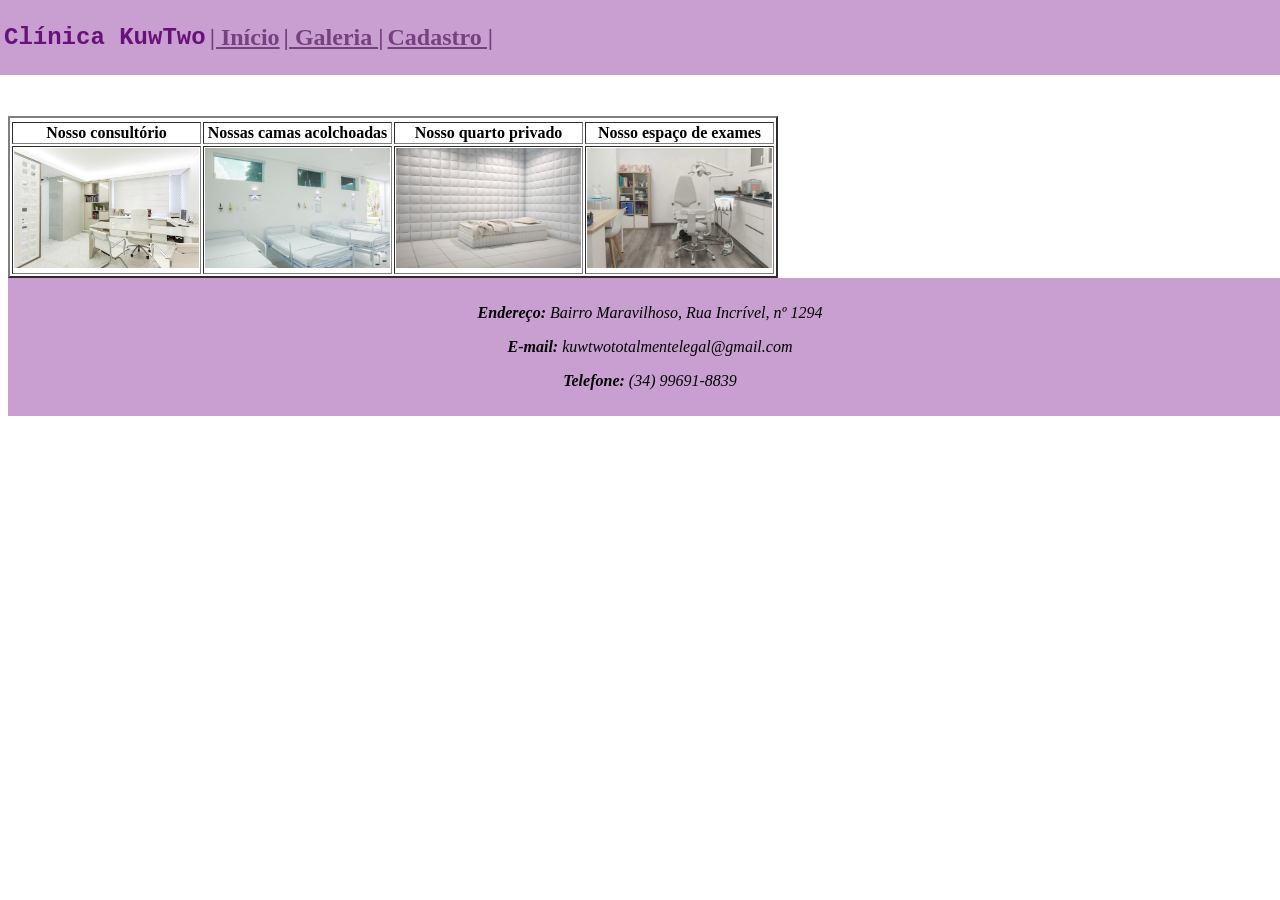
==== Tarefa de HTML5/galeria.html @ a305d1e0 "Add files via upload" ====
<!DOCTYPE html>
<html lang="en">
<head>
    <meta charset="UTF-8">
    <meta name="viewport" content="width=device-width, initial-scale=1.0">
    <title>Document</title>
        <link rel="stylesheet" href="style.css">
</head>
<body>
       
  <br>
  <br>
  <br>
  <br>
  <br>
  <br>
  
  
  

  <nav>
   <table border="0">
        <tbody>
            
            <th>
             
                <h1 class="f1" style="color: #671279;"> Clínica KuwTwo  </h1>
              
            </th>

            <th>
             
                <h2> <a href="index.html" style="color:#754180"> | Início </a></h2> 
            </th>

            <th>
             
                 <h2> <a href="galeria.html" style="color: #754180"> | Galeria |</a></h2> 
              
            </th>

            <th>
             
                 <h2> <a href="cadastro.html" style="color: #754180">  Cadastro | </a></h2> 
              
            </th>

        </tbody>
    </table>

    </nav>



       <table border="2">
    <tr>
        <thead></thead>
 <tbody>
        <th>Nosso consultório</th>
        <th>Nossas camas acolchoadas</th>
        <th>Nosso quarto privado</th>
        <th>Nosso espaço de exames</th>
    </tr>
    <tr>
        <td><img src="images\consultorio2.jpg" height="120" width="185"></td>
        <td><img src="images\cama1.jpg" height="120" width="185"></td>
        <td><img src="images\quarto1.jpg" height="120" width="185"></td>
        <td><img src="images\cadeira1.webp" height="120" width="185"></td>
    </tr>
  
    </tbody>
    </tr>
   </table>




    <footer>
        <address> 
            <p><strong>Endereço:</strong> Bairro Maravilhoso, Rua Incrível, nº 1294 </p>
            <p><strong>E-mail:</strong> kuwtwototalmentelegal@gmail.com </p>
            <p><strong>Telefone:</strong> (34) 99691-8839</p>
        </address>
    </footer>

</body>
</html>
---- Tarefa de HTML5/style.css ----
.ftm{
    font-size: xx-small;
}

hr{
    height: 5px;
    border-color: #671279;  
}

.f1{
    font-family: 'Courier New', Courier, monospace;
}

nav{
    background-color:#c99ed1;
    padding:1px;
    position: absolute;
    top: 0%;
    width: 100%;
    left: 0;
}



footer {
    text-align:center;
    left:0;
    bottom:0;
    width:100%;
    padding:10px
}

footer{
    background-color: #c99ed1;
}
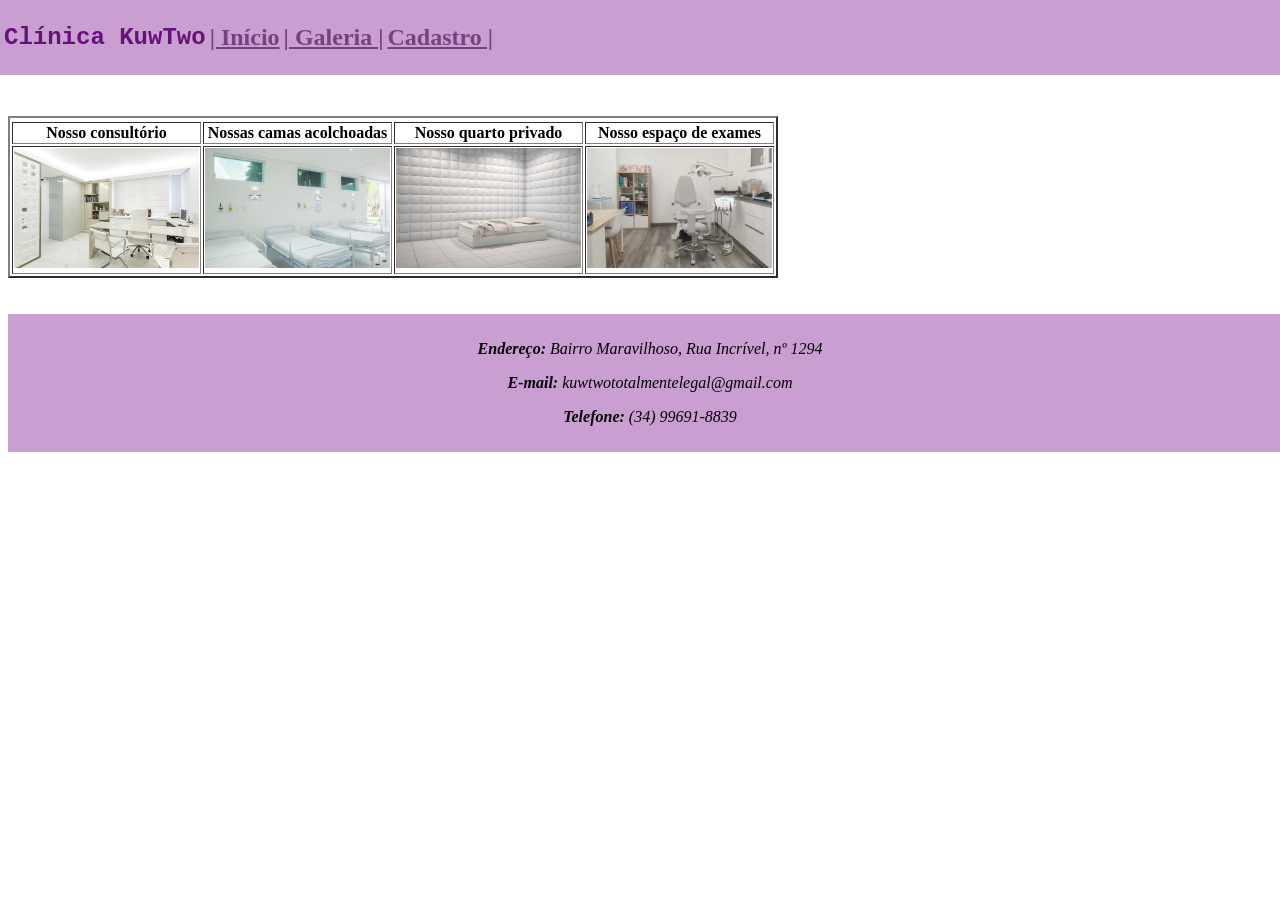
==== commit ba090ffd: "Add files via upload" ====
--- a/Tarefa de HTML5/galeria.html
+++ b/Tarefa de HTML5/galeria.html
@@ -73,7 +73,8 @@
    </table>
 
 
-
+   <br>
+   <br>
 
     <footer>
         <address> 
